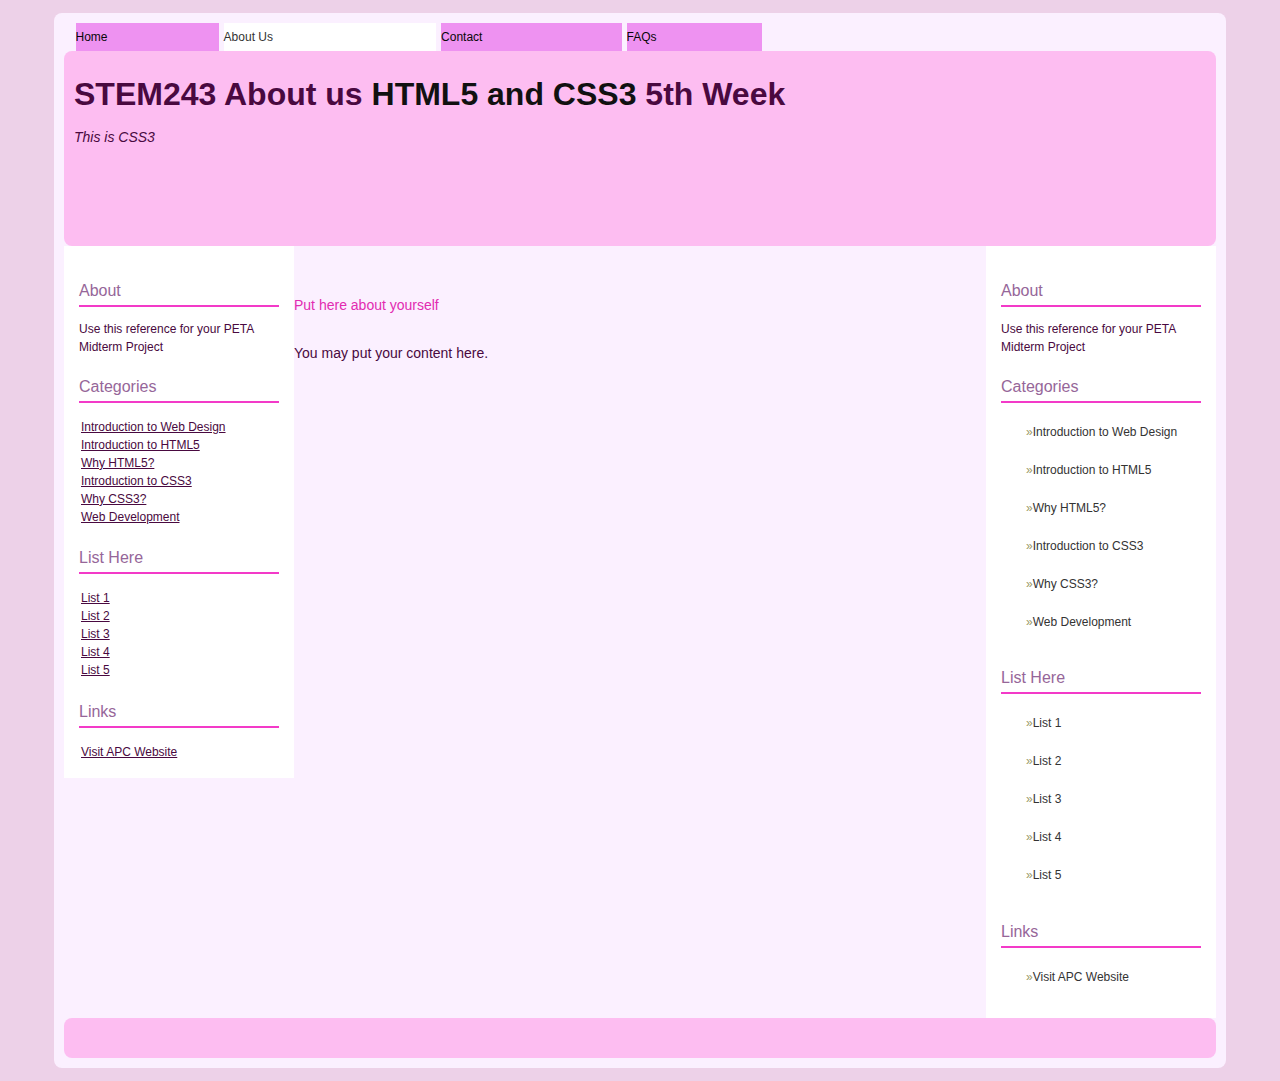
==== about.html @ f1c4be73 "Add files via upload" ====
<!DOCTYPE html>
<html lang="en">
<head>
    <meta charset="UTF-8">
    <meta http-equiv="X-UA-Compatible" content="IE=edge">
    <meta name="viewport" content="width=device-width, initial-scale=1.0">
    <title>Document</title>
    <link rel="stylesheet" href="style.css"></link>
</head>
<body>
<!--start wrapper ADDED-->

<div id="wrapper">
<!--start body-->

<div id="body">
<!--start header/banner-->
<!--Menu-->
<!--End of Menu-->
<ul id="topnav">
    <li><a href="index.html">Home</a></li>
    <li><a href="#" class="active">About Us</a></li>
    <li><a href="contact.html">Contact</a></li>
    <li><a href="faqs.html">FAQs</a></li>
</ul>
<div id="banner">
    <h1>STEM243 About us <em>HTML5 and CSS3</em> 5th Week</h1>
    <p><em>This is CSS3</em></p>
 
</div>
<!--end of header/banner-->
    <!--Start of Sidebar-->
    <div id="sidebar">
        <h2>About</h2>
        <p>Use this reference for your PETA Midterm Project</p>
        <h2>Categories</h2>
        <ul>
            <li><a href="Paste the link here">Introduction to Web Design</a></li>
            <li><a href="#">Introduction to HTML5</a></li>
            <li><a href="#">Why HTML5?</a></li>
            <li><a href="#">Introduction to CSS3</a></li>
            <li><a href="#">Why CSS3?</a></li>
            <li><a href="#">Web Development</a></li>
        </ul>
        <h2>List Here</h2>
        <ul>
            <li><a href="#">List 1</a></li>
            <li><a href="#">List 2</a></li>
            <li><a href="#">List 3</a></li>
            <li><a href="#">List 4</a></li>
            <li><a href="#">List 5</a></li>
        </ul>
        <h2>Links</h2>
        <ul>
            <li><a href="#">Visit APC Website</a></li>
        </ul>
    </div>
    <div id="sidebar-left">
        <h2>About</h2>
        <p>Use this reference for your PETA Midterm Project</p>
        <h2>Categories</h2>
        <ul>
            <li><a href="#">Introduction to Web Design</a></li>
            <li><a href="#">Introduction to HTML5</a></li>
            <li><a href="#">Why HTML5?</a></li>
            <li><a href="#">Introduction to CSS3</a></li>
            <li><a href="#">Why CSS3?</a></li>
            <li><a href="#">Web Development</a></li>
        </ul>
        <h2>List Here</h2>
        <ul>
            <li><a href="#">List 1</a></li>
            <li><a href="#">List 2</a></li>
            <li><a href="#">List 3</a></li>
            <li><a href="#">List 4</a></li>
            <li><a href="#">List 5</a></li>
        </ul>
        <h2>Links</h2>
        <ul>
            <li><a href="#">Visit APC Website</a></li>
        </ul>
    </div>
    
    <!--end of Sidebar-->
    <!--Start of Container-->
    <div id="container">
        <!--start of content-->
        <div id="content">
            <!--start of item-->
            <div class="item">
                <h1></h1>
                <p></p>              
                <blockquote><p>Put here about yourself</p></blockquote>
            </div>
            <!--Another list of Item-->
            <div class="item">
                You may put your content here.
            </div>
            <!--End of List of Item-->
            <!--end of item-->
        </div>
        <!--end of content-->
    </div>
    <!--End of Container-->
</div>
<!--End of Body-->
<!--Start of Footer-->
<div id="footer">
    <p></p>
</div>
<!--End of Footer-->
</div>
<!--End of Wrapper-->
</body>
</html>
---- style.css ----
body {
                background-color: #e2b3d99a;
                color: rgb(73, 9, 64);
                margin: 0;
                font-family: Arial, Helvetica, sans-serif;
                font-size: 14px;
                line-height: 18px;
            }
            h1 {
                font-size: 20px;
                line-height: 24px;
            }
            h2 {
                font-size: 18px;
                line-height: 22px;
            }
            h3 {
                font-size: 16px;
                line-height: 20px;
            }
            a {
                background-color: inherit;
                color: rgb(73, 9, 64);
            }
            blockquote {
                background-color: rgb(251, 240, 255);
                color: rgb(226, 43, 177);
                font-family: Arial, Helvetica, sans-serif;
                border-left: 10px solid rgb(red, green, blue);
                padding: 2px 15px;
            }
            /*-----------------------------------------------------------*/
                #wrapper { /*ID Selector*/
                background: rgb(251, 240, 255);
                padding: 10px;
                margin: 1% auto;
                width: 90%;
                border-radius: 8px;
            }
                #banner {
                    position: relative;
                    padding: 10px;
                    height: 175px;
                    border: 0px;
                    color: rgb(73, 9, 64);
                    background-color: rgba(255, 141, 227, 0.517);
                    border-radius: 8px;
            }
            #banner h1 {
                font-size: 32px;
            }
            #banner h1 em { /*#Banner is applied as div ID*/
                font-style: normal;
                text-decoration: none;
                color: #111;
            }
            ul#topnav { /*#topnav is applied as ul (literal HTML element) */
                list-style-type: none;
                margin: 0 0 0 1%;
                display: table;
                padding: 0;
                width: 60%;
                position: top;
                bottom: 0;
            }
            ul#topnav li {
                display: table-cell;
            }

            /* The CSS rule ul#topnav li { display: table-cell; } targets li elements (list items) within an unordered list (ul) that has the ID topnav. It applies the display: table-cell; style to those li elements.

            Here's an explanation of the rule and its properties:

            ul#topnav: This part of the selector targets an unordered list (ul) element with the ID topnav.
            li: This part of the selector targets list items (li) that are direct children of the targeted unordered list (ul#topnav).
            display: table-cell;: This property changes the display style of the targeted list items (li) to act as table cells.
            By setting the display style to table-cell, the list items (li) will behave similarly to cells in a table (<td> elements). This can have several effects on the layout and presentation of the list items. */

            ul#topnav li a {
            background-color: rgba(226, 52, 228, 0.5);
                color: rgb(8, 8, 8);
                border: none;
                display: block;
                margin-right: 5px;
                padding: 5px 0px;
                text-decoration: none;
                font-size: 12px;
            }
            ul#topnav li a.active,
            ul#topnav li a.active:hover {
                background: #fff;
                color: #333;
            }
            ul#topnav li a:hover {
                background: rgb(204, 153, 198);
                color: #111;
            }
            #sidebar {
                background: #fff;
                float: right;
                width: 200px;
                padding: 15px;
                font-size: 12px;
            }
            #sidebar-left {
                background: #fff;
                float: left;
                width: 200px;
                padding: 15px;
                font-size: 12px;
            }


            #sidebar h2 {
                background-color: inherit;
                color: rgb(150, 102, 153);
                font:  normal 16px Arial, sans-serif;
                border-bottom: 2px solid rgb(243, 58, 200);
                padding:  8px 0 5px 0;
            }
            #sidebar-left h2 {
                background-color: inherit;
                color: rgb(150, 102, 153);
                font:  normal 16px Arial, sans-serif;
                border-bottom: 2px solid rgb(243, 58, 200);
                padding:  8px 0 5px 0;
            }

            #sidebar ul {
                list-style: none;
                padding: 2px;
                margin: 0;
            }
            #sidebar-left ul {
                list-style: none;
                padding: 2px;
                margin: 0;
            }

            #sidebar ul li {
                list-style-position: inside;
                padding: 0 0 10px 20px;
                text-indent: 1px;
            }

            #sidebar ul li a {
                background-color: inherit;
                color: #333;
                text-decoration: none;
                padding: 5px 2px;
                display: block;
            }
            /* The CSS selector #sidebar ul li a targets anchor (a) elements within a list item (li) inside an unordered list (ul) that is a child of an element with the ID #sidebar.

            Here is a breakdown of the selector:

            #sidebar: This targets an element with the ID sidebar.
            ul: This targets unordered lists (ul) that are descendants of the element with the ID sidebar.
            li: This targets list items (li) that are descendants of the targeted unordered lists (ul).
            a: This targets anchor (a) elements that are descendants of the targeted list items (li).
            In combination, the selector #sidebar ul li a targets all anchor (a) elements nested within list items (li) of unordered lists (ul) that are descendants of an element with the ID #sidebar. 
            This allows you to apply specific styles to links within a particular structure in your HTML document.

            The advantage of using a selector like this is that it allows for precise targeting within a specific part of your webpage, making it easier to style only the elements you intend without affecting other elements elsewhere on the page. */
            #sidebar ul li a:hover {
                background-color: #cc9;
                color: #fff;
            }

            #sidebar ul li a::before {
                content: "\00BB";
                color: #996;
            }
            /* The CSS selector #content ul li::before targets the ::before pseudo-element of list items (li) inside an unordered list (ul) that is a child of an element with the ID content.

            Here's a breakdown of the selector:
            
            #content: This targets an element with the ID content.
            ul: This targets unordered lists (ul) that are descendants of the element with the ID content.
            li: This targets list items (li) that are descendants of the targeted unordered lists (ul).
            ::before: This targets the ::before pseudo-element of the list items (li) within the targeted unordered lists (ul).
            The ::before pseudo-element represents a virtual element that is inserted before the content of the selected element (li in this case). 
            This can be useful for adding decorative content such as icons, bullets, or any other styling elements before the content of each list item.

            Using a selector like this allows you to apply specific styles to the ::before pseudo-element of list items in a precise part of your HTML document. This can be helpful for achieving a consistent design or aesthetic in your lists. */

            #content {
                text-align:left;
                padding: 20px;
                margin-right: 245px;
            }

            #content h1 {
                font: normal 18px Arial, sans-serif;
            }
            #content ul li::before {
                content: "\00BB";
                color: rgb(150, 102, 153);
            }
            #content ul {
                list-style: none;
            }
            #footer {
                padding: 10px;
                height: 20px;
                color: rgb(150, 102, 153);
                font-size: 12px;
                /* Camille was here */ /*hi cams*/
                background-color: rgba(255, 141, 227, 0.517);
                clear: both;
                border-radius: 8px;
            }
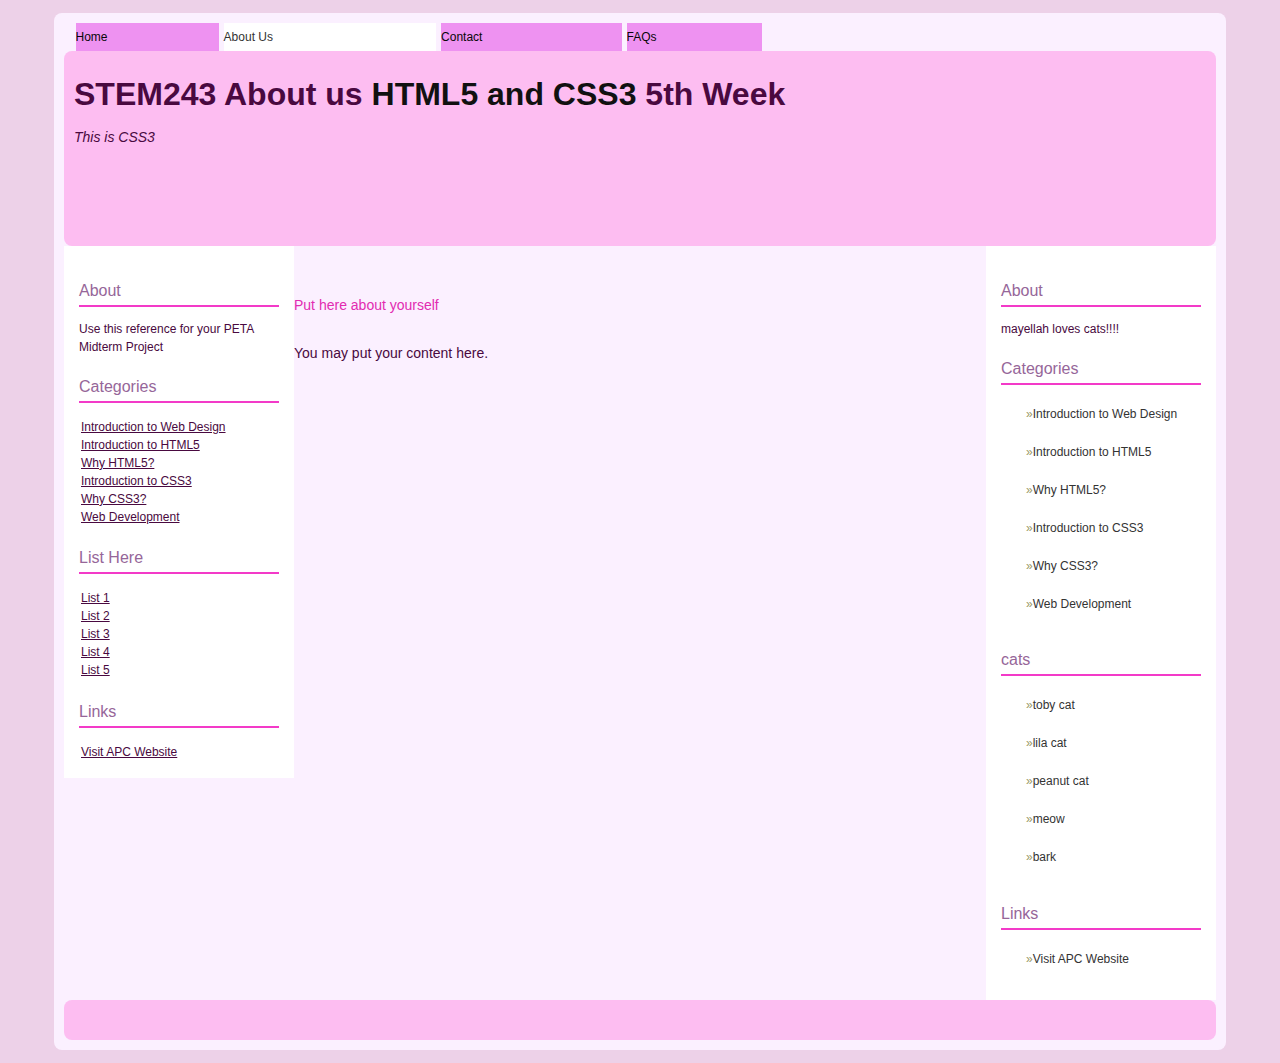
==== commit c4617693: "i added stuff about my cats" ====
--- a/about.html
+++ b/about.html
@@ -32,7 +32,7 @@
     <!--Start of Sidebar-->
     <div id="sidebar">
         <h2>About</h2>
-        <p>Use this reference for your PETA Midterm Project</p>
+        <p>mayellah loves cats!!!!</p>
         <h2>Categories</h2>
         <ul>
             <li><a href="Paste the link here">Introduction to Web Design</a></li>
@@ -42,13 +42,13 @@
             <li><a href="#">Why CSS3?</a></li>
             <li><a href="#">Web Development</a></li>
         </ul>
-        <h2>List Here</h2>
+        <h2>cats</h2>
         <ul>
-            <li><a href="#">List 1</a></li>
-            <li><a href="#">List 2</a></li>
-            <li><a href="#">List 3</a></li>
-            <li><a href="#">List 4</a></li>
-            <li><a href="#">List 5</a></li>
+            <li><a href="#">toby cat</a></li>
+            <li><a href="#">lila cat</a></li>
+            <li><a href="#">peanut cat</a></li>
+            <li><a href="#">meow</a></li>
+            <li><a href="#">bark</a></li>
         </ul>
         <h2>Links</h2>
         <ul>
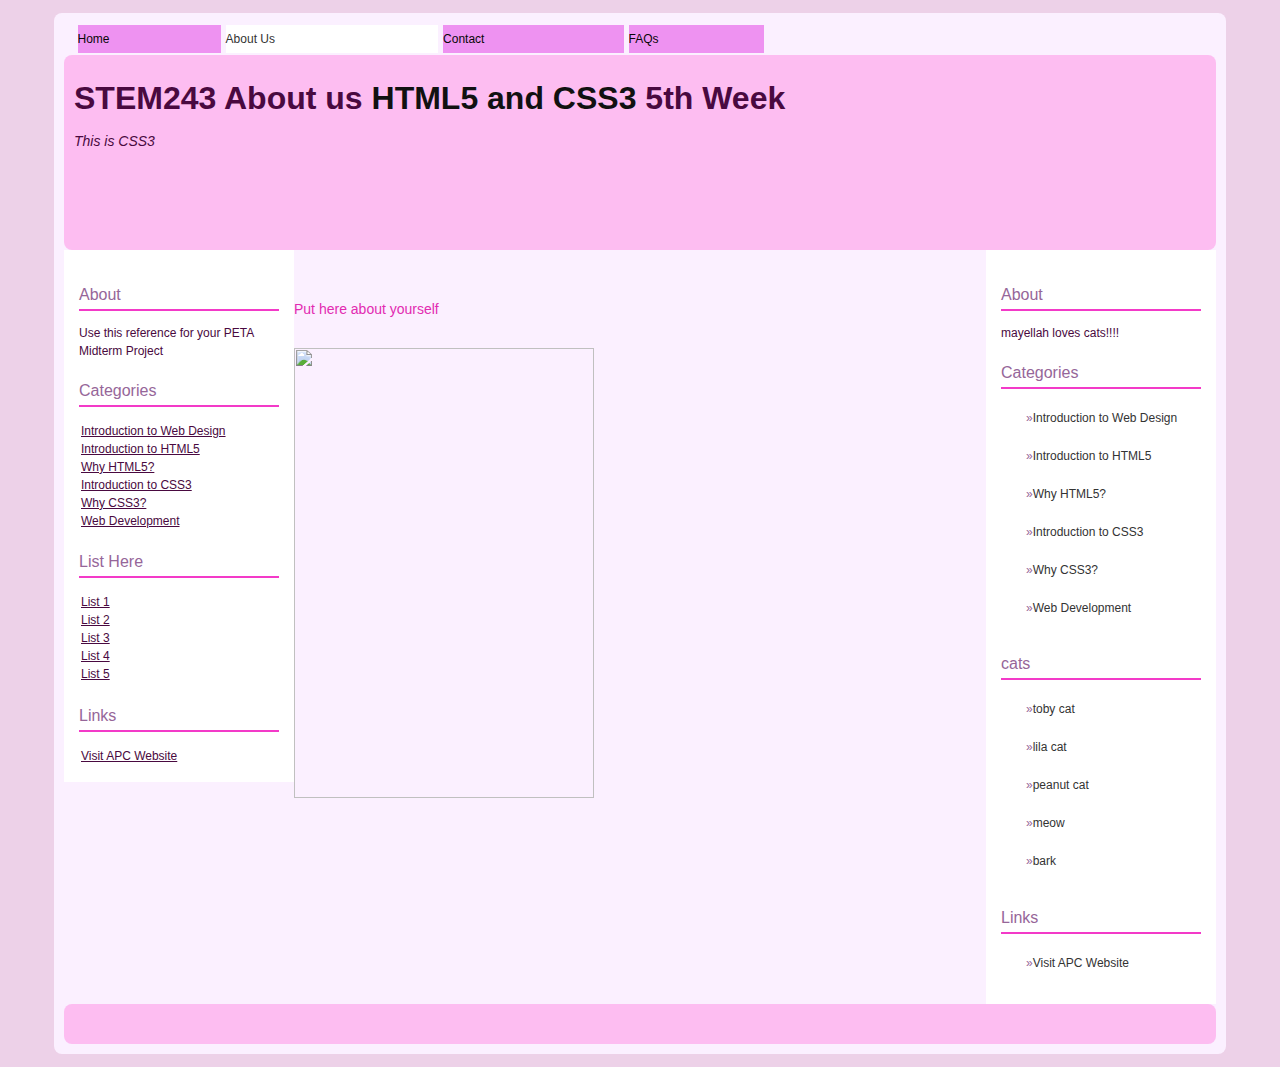
==== commit 88350515: "sir im so sorry the cats are so cute" ====
--- a/about.html
+++ b/about.html
@@ -94,7 +94,7 @@
             </div>
             <!--Another list of Item-->
             <div class="item">
-                You may put your content here.
+                <img src="https://i.pinimg.com/736x/66/7e/20/667e202153d4e6fd398c573545fc4a30.jpg" width="300" height="450">
             </div>
             <!--End of List of Item-->
             <!--end of item-->
--- a/style.css
+++ b/style.css
@@ -59,10 +59,11 @@
                 list-style-type: none;
                 margin: 0 0 0 1%;
                 display: table;
-                padding: 0;
+                padding: 2px;
                 width: 60%;
                 position: top;
                 bottom: 0;
+                border-radius: 8px;
             }
             ul#topnav li {
                 display: table-cell;
@@ -164,13 +165,13 @@
 
             The advantage of using a selector like this is that it allows for precise targeting within a specific part of your webpage, making it easier to style only the elements you intend without affecting other elements elsewhere on the page. */
             #sidebar ul li a:hover {
-                background-color: #cc9;
+                background: rgb(204, 153, 198);
                 color: #fff;
             }
 
             #sidebar ul li a::before {
                 content: "\00BB";
-                color: #996;
+                color: rgb(150, 102, 153);
             }
             /* The CSS selector #content ul li::before targets the ::before pseudo-element of list items (li) inside an unordered list (ul) that is a child of an element with the ID content.
 
